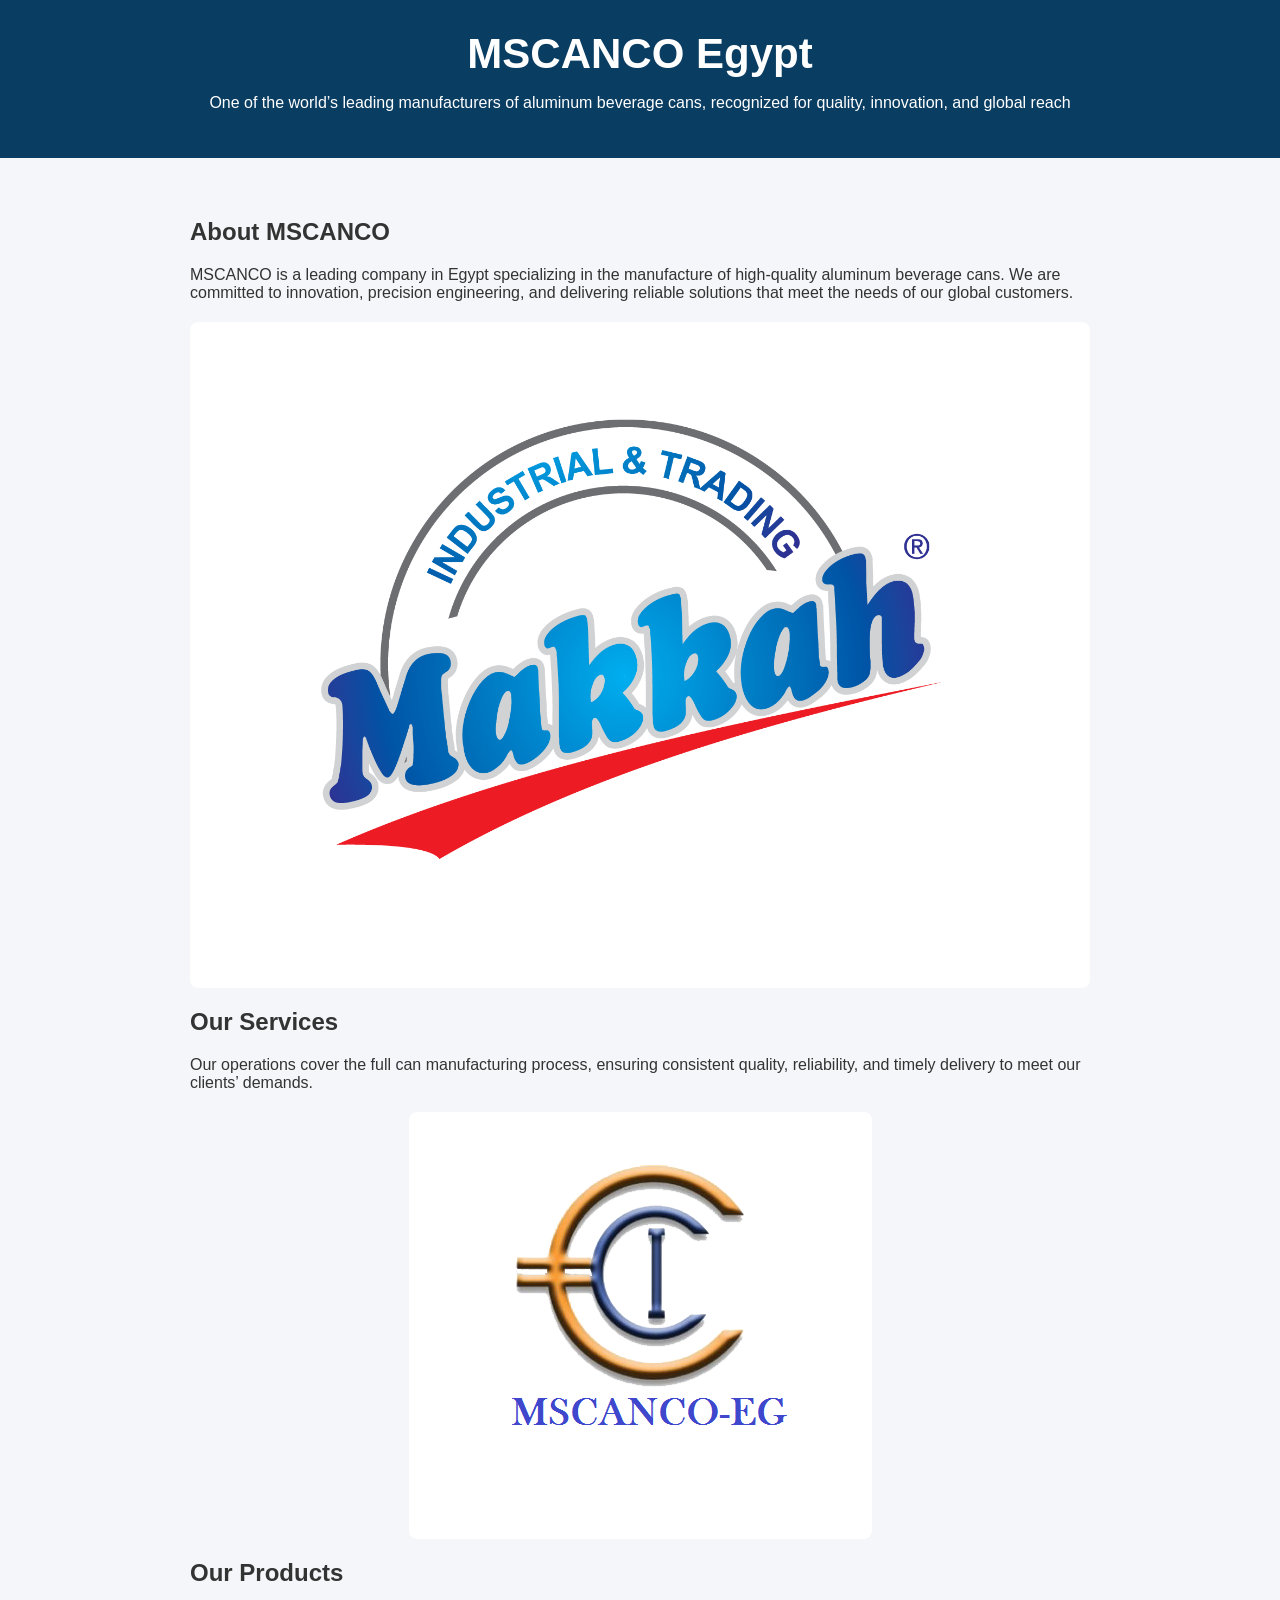
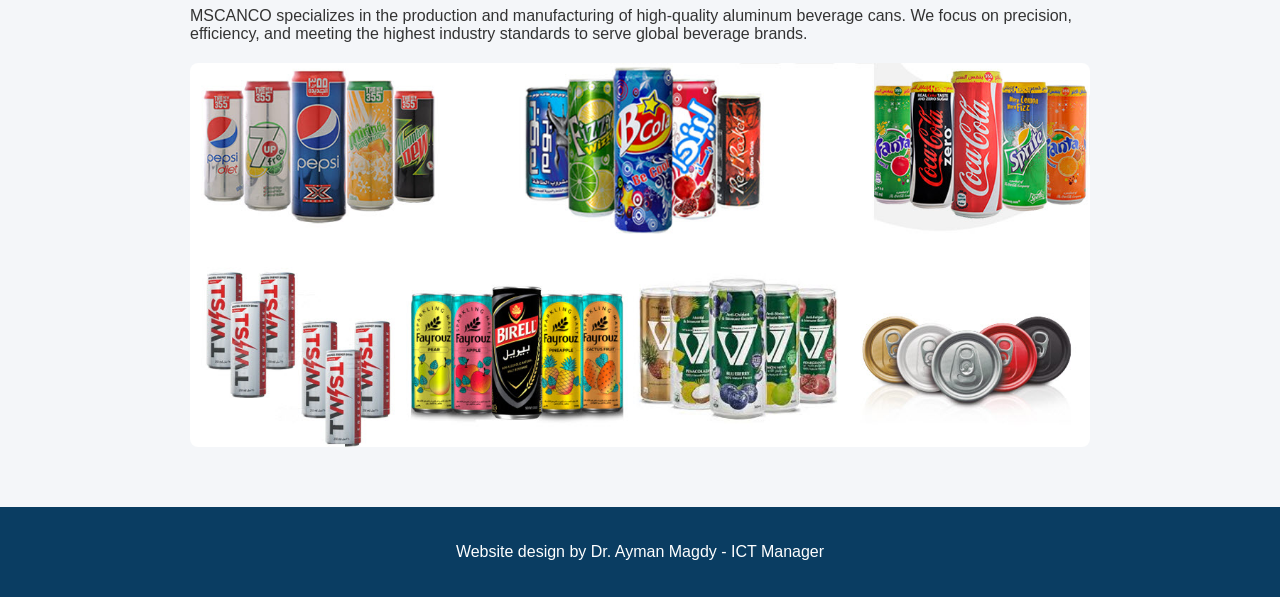
==== index.html @ de0f0436 "Update index.html" ====
<!DOCTYPE html>
<html>
<head>
<meta charset="UTF-8">
<title>MSCANCO Egypt</title>
<style>
body{
  font-family: Arial, sans-serif;
  margin:0;
  padding:0;
  background:#f4f6f9;
  color:#333;
}
header{
  background:#0a3d62;
  color:white;
  padding:30px 0;
  text-align:center;
}
h1{
  margin:0;
  font-size:42px;
}
section{
  padding:40px 20px;
  max-width:900px;
  margin:auto;
}
section img{
  max-width:100%;
  height:auto;
  display:block;
  margin:20px auto;
  border-radius:8px;
}
footer{
  text-align:center;
  padding:20px;
  background:#0a3d62;
  color:white;
}
</style>
</head>

<body>

<header>
<h1>MSCANCO Egypt</h1>
<p>One of the world’s leading manufacturers of aluminum beverage cans, recognized for quality, innovation, and global reach</p>
</header>

<section>
<h2>About MSCANCO</h2>
<p>MSCANCO is a leading company in Egypt specializing in the manufacture of high-quality aluminum beverage cans. We are committed to innovation, precision engineering, and delivering reliable solutions that meet the needs of our global customers.</p>

<!-- استبدل الصورة هنا -->
<img src="images/MAKKAHLogo.png" alt="About MSCANCO">

<h2>Our Services</h2>
<p>Our operations cover the full can manufacturing process, ensuring consistent quality, reliability, and timely delivery to meet our clients’ demands.</p>

<!-- استبدل الصورة هنا -->
<img src="images/MSCANCOLogo.bmp" alt="MSCANCO Services">

<h2>Our Products</h2>
<p>MSCANCO specializes in the production and manufacturing of high-quality aluminum beverage cans. We focus on precision, efficiency, and meeting the highest industry standards to serve global beverage brands.</p>

<!-- استبدل الصورة هنا -->
<img src="images/F3Product1.jpg" alt="MSCANCO Products">

</section>

<footer>
<p>Website design by Dr. Ayman Magdy - ICT Manager</p>
</footer>

</body>
</html>
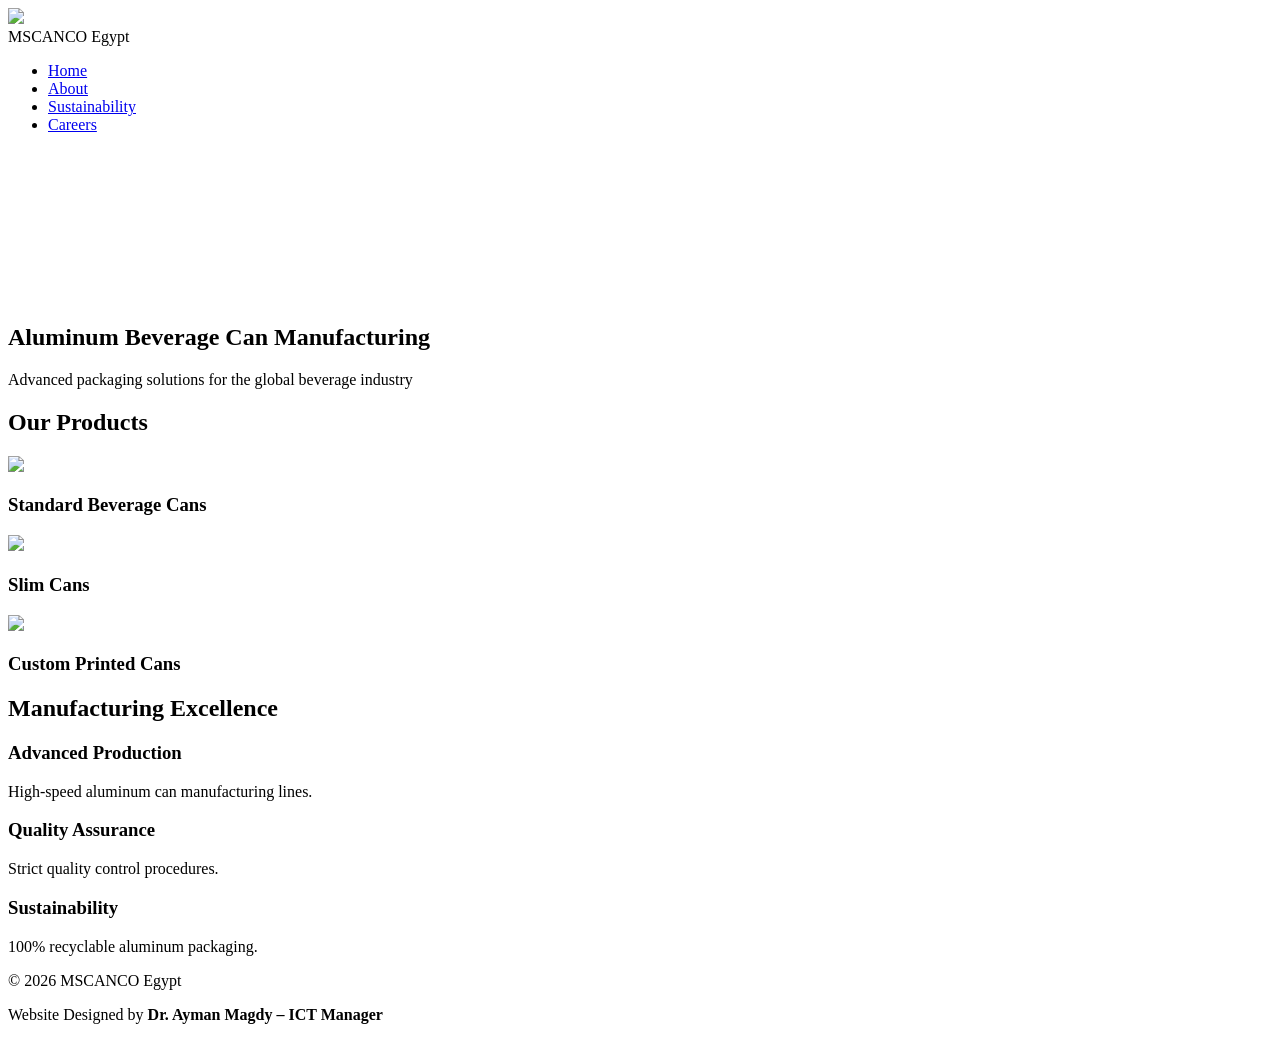
==== commit e03bc2d5: "Update index.html" ====
--- a/index.html
+++ b/index.html
@@ -1,78 +1,133 @@
 <!DOCTYPE html>
-<html>
+<html lang="en">
+
 <head>
+
 <meta charset="UTF-8">
-<title>MSCANCO Egypt</title>
-<style>
-body{
-  font-family: Arial, sans-serif;
-  margin:0;
-  padding:0;
-  background:#f4f6f9;
-  color:#333;
-}
-header{
-  background:#0a3d62;
-  color:white;
-  padding:30px 0;
-  text-align:center;
-}
-h1{
-  margin:0;
-  font-size:42px;
-}
-section{
-  padding:40px 20px;
-  max-width:900px;
-  margin:auto;
-}
-section img{
-  max-width:100%;
-  height:auto;
-  display:block;
-  margin:20px auto;
-  border-radius:8px;
-}
-footer{
-  text-align:center;
-  padding:20px;
-  background:#0a3d62;
-  color:white;
-}
-</style>
+<meta name="viewport" content="width=device-width, initial-scale=1.0">
+
+<title>MSCANCO Egypt | Aluminum Beverage Can Manufacturing</title>
+
+<link rel="stylesheet" href="style.css">
+
+<link href="https://fonts.googleapis.com/css2?family=Poppins:wght@300;400;600&display=swap" rel="stylesheet">
+
 </head>
 
 <body>
 
 <header>
-<h1>MSCANCO Egypt</h1>
-<p>One of the world’s leading manufacturers of aluminum beverage cans, recognized for quality, innovation, and global reach</p>
+
+<div class="navbar container">
+
+<div class="logo-area">
+<img src="images/logo.png" class="logo">
+<div class="company-name">MSCANCO Egypt</div>
+</div>
+
+<nav>
+
+<ul>
+
+<li><a href="index.html">Home</a></li>
+<li><a href="about.html">About</a></li>
+<li><a href="sustainability.html">Sustainability</a></li>
+<li><a href="careers.html">Careers</a></li>
+
+</ul>
+
+</nav>
+
+</div>
+
 </header>
 
-<section>
-<h2>About MSCANCO</h2>
-<p>MSCANCO is a leading company in Egypt specializing in the manufacture of high-quality aluminum beverage cans. We are committed to innovation, precision engineering, and delivering reliable solutions that meet the needs of our global customers.</p>
+<section class="hero">
 
-<!-- استبدل الصورة هنا -->
-<img src="images/MAKKAHLogo.png" alt="About MSCANCO">
+<video autoplay muted loop class="hero-video">
 
-<h2>Our Services</h2>
-<p>Our operations cover the full can manufacturing process, ensuring consistent quality, reliability, and timely delivery to meet our clients’ demands.</p>
+<source src="video/factory.mp4" type="video/mp4">
 
-<!-- استبدل الصورة هنا -->
-<img src="images/MSCANCOLogo.bmp" alt="MSCANCO Services">
+</video>
 
-<h2>Our Products</h2>
-<p>MSCANCO specializes in the production and manufacturing of high-quality aluminum beverage cans. We focus on precision, efficiency, and meeting the highest industry standards to serve global beverage brands.</p>
+<div class="hero-content">
 
-<!-- استبدل الصورة هنا -->
-<img src="images/F3Product1.jpg" alt="MSCANCO Products">
+<h1>Aluminum Beverage Can Manufacturing</h1>
+
+<p>Advanced packaging solutions for the global beverage industry</p>
+
+</div>
+
+</section>
+
+<section class="section">
+
+<div class="container">
+
+<h2 class="section-title">Our Products</h2>
+
+<div class="slider">
+
+<div class="slide">
+<img src="images/product1.jpg">
+<h3>Standard Beverage Cans</h3>
+</div>
+
+<div class="slide">
+<img src="images/product2.jpg">
+<h3>Slim Cans</h3>
+</div>
+
+<div class="slide">
+<img src="images/product3.jpg">
+<h3>Custom Printed Cans</h3>
+</div>
+
+</div>
+
+</div>
+
+</section>
+
+<section class="section light">
+
+<div class="container">
+
+<h2 class="section-title">Manufacturing Excellence</h2>
+
+<div class="grid">
+
+<div class="card">
+<h3>Advanced Production</h3>
+<p>High-speed aluminum can manufacturing lines.</p>
+</div>
+
+<div class="card">
+<h3>Quality Assurance</h3>
+<p>Strict quality control procedures.</p>
+</div>
+
+<div class="card">
+<h3>Sustainability</h3>
+<p>100% recyclable aluminum packaging.</p>
+</div>
+
+</div>
+
+</div>
 
 </section>
 
 <footer>
-<p>Website design by Dr. Ayman Magdy - ICT Manager</p>
+
+<p>© 2026 MSCANCO Egypt</p>
+
+<p>Website Designed by <strong>Dr. Ayman Magdy – ICT Manager</strong></p>
+
 </footer>
 
+<script src="script.js"></script>
+
 </body>
+
 </html>
--- a/style.css
+++ b/style.css
@@ -0,0 +1 @@
+
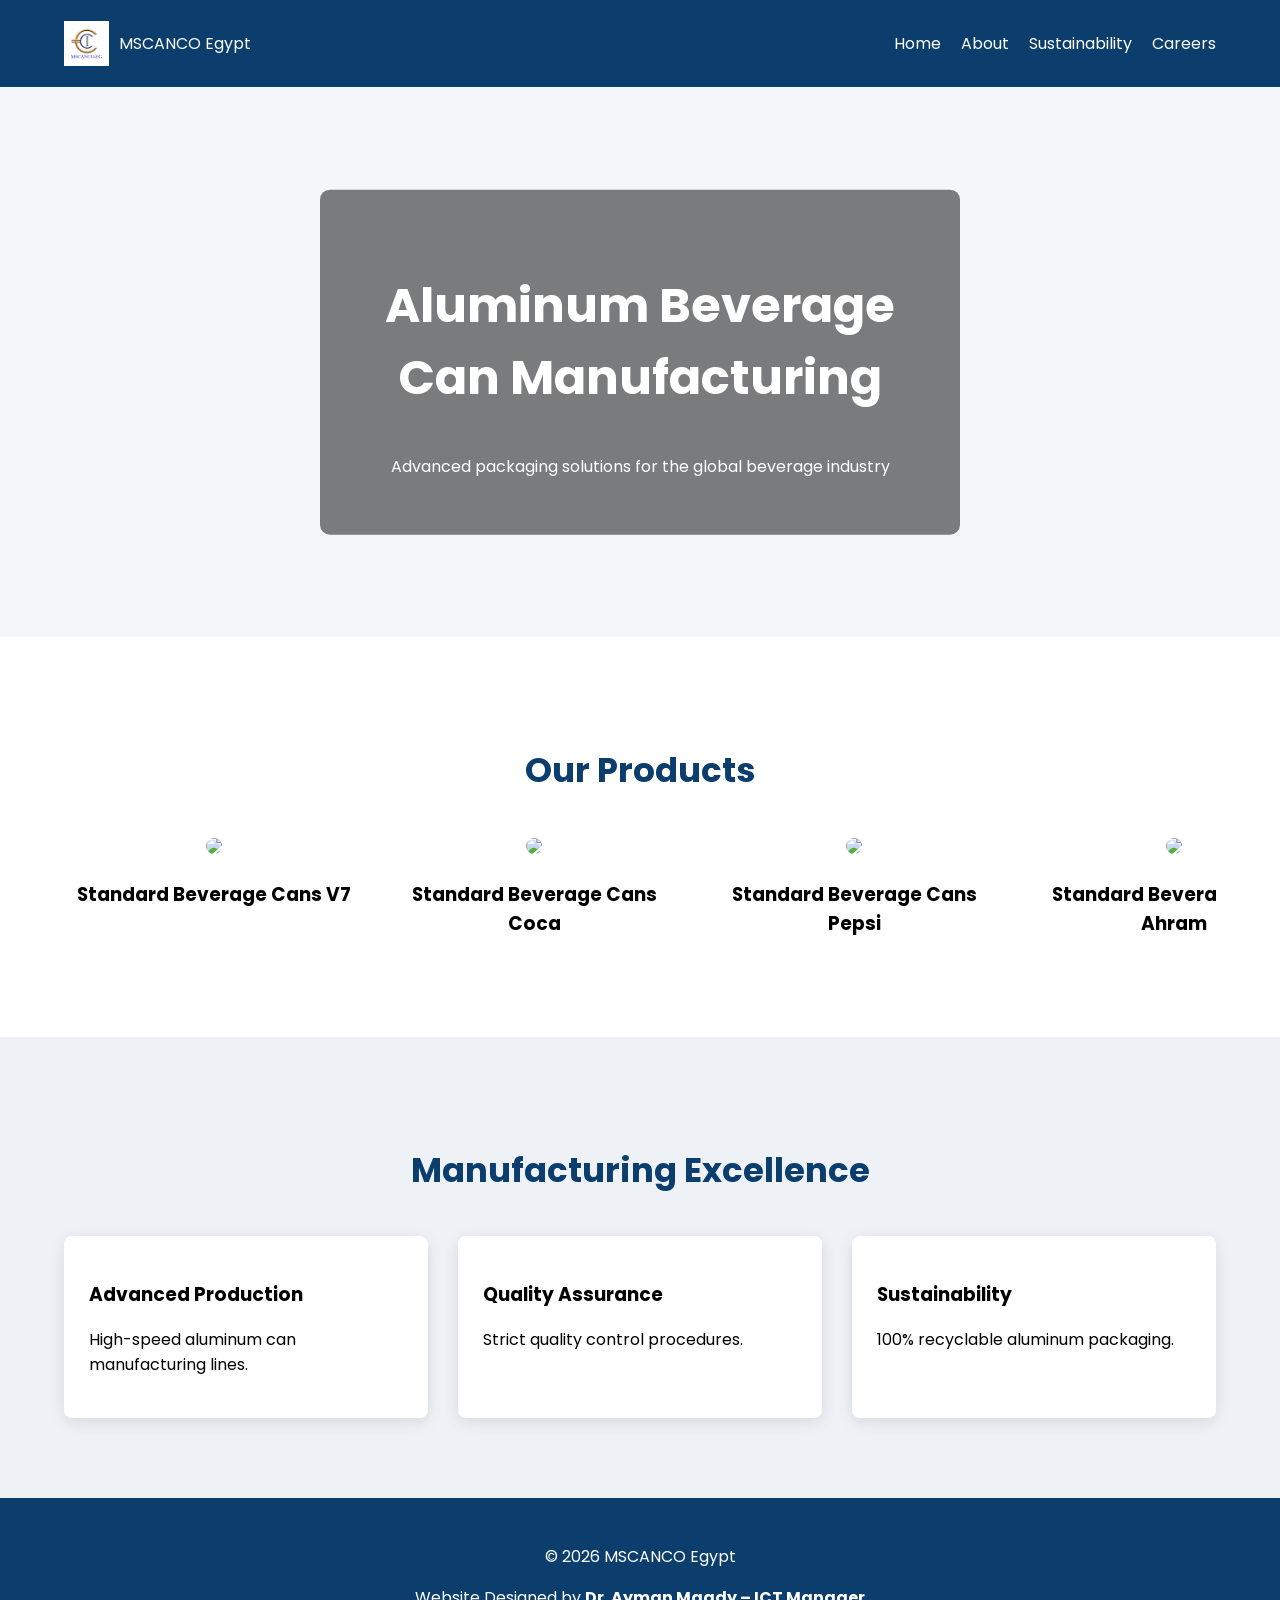
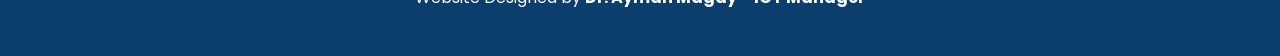
==== commit 478d3c7a: "Update index.html" ====
--- a/index.html
+++ b/index.html
@@ -70,19 +70,34 @@
 
 <div class="slide">
 <img src="images/product1.jpg">
-<h3>Standard Beverage Cans</h3>
+<h3>Standard Beverage Cans V7</h3>
 </div>
 
 <div class="slide">
 <img src="images/product2.jpg">
-<h3>Slim Cans</h3>
+<h3>Standard Beverage Cans Coca</h3>
 </div>
 
 <div class="slide">
 <img src="images/product3.jpg">
-<h3>Custom Printed Cans</h3>
+<h3>Standard Beverage Cans Pepsi</h3>
 </div>
 
+<div class="slide">
+<img src="images/product4.jpg">
+<h3>Standard Beverage Cans Ahram</h3>
+</div>
+
+<div class="slide">
+<img src="images/product5.jpg">
+<h3>Standard Beverage Cans MS</h3>
+</div>
+
+<div class="slide">
+<img src="images/product6.jpg">
+<h3>Can End</h3>
+</div>
+  
 </div>
 
 </div>
--- a/style.css
+++ b/style.css
@@ -1 +1,139 @@
+body{
+margin:0;
+font-family:Poppins;
+background:#f4f6f9;
+}
 
+.container{
+width:90%;
+margin:auto;
+}
+
+header{
+background:#0b3d6d;
+color:white;
+position:sticky;
+top:0;
+}
+
+.navbar{
+display:flex;
+justify-content:space-between;
+align-items:center;
+padding:15px 0;
+}
+
+.logo{
+height:45px;
+}
+
+.logo-area{
+display:flex;
+align-items:center;
+gap:10px;
+}
+
+nav ul{
+display:flex;
+gap:20px;
+list-style:none;
+}
+
+nav a{
+color:white;
+text-decoration:none;
+}
+
+/* HERO VIDEO */
+
+.hero{
+position:relative;
+height:550px;
+overflow:hidden;
+}
+
+.hero-video{
+position:absolute;
+width:100%;
+height:100%;
+object-fit:cover;
+}
+
+.hero-content{
+position:absolute;
+top:50%;
+left:50%;
+transform:translate(-50%,-50%);
+color:white;
+text-align:center;
+background:rgba(0,0,0,0.5);
+padding:40px;
+border-radius:10px;
+}
+
+.hero h1{
+font-size:48px;
+}
+
+/* SECTION */
+
+.section{
+padding:80px 0;
+background:white;
+}
+
+.section.light{
+background:#eef2f6;
+}
+
+.section-title{
+text-align:center;
+font-size:34px;
+color:#0b3d6d;
+margin-bottom:40px;
+}
+
+/* GRID */
+
+.grid{
+display:grid;
+grid-template-columns:repeat(auto-fit,minmax(250px,1fr));
+gap:30px;
+}
+
+.card{
+background:white;
+padding:25px;
+border-radius:8px;
+box-shadow:0 4px 15px rgba(0,0,0,0.1);
+transition:0.3s;
+}
+
+.card:hover{
+transform:translateY(-8px);
+}
+
+/* PRODUCT SLIDER */
+
+.slider{
+display:flex;
+gap:20px;
+overflow-x:auto;
+}
+
+.slide{
+min-width:300px;
+text-align:center;
+}
+
+.slide img{
+width:100%;
+border-radius:8px;
+}
+
+footer{
+background:#0b3d6d;
+color:white;
+text-align:center;
+padding:30px;
+}
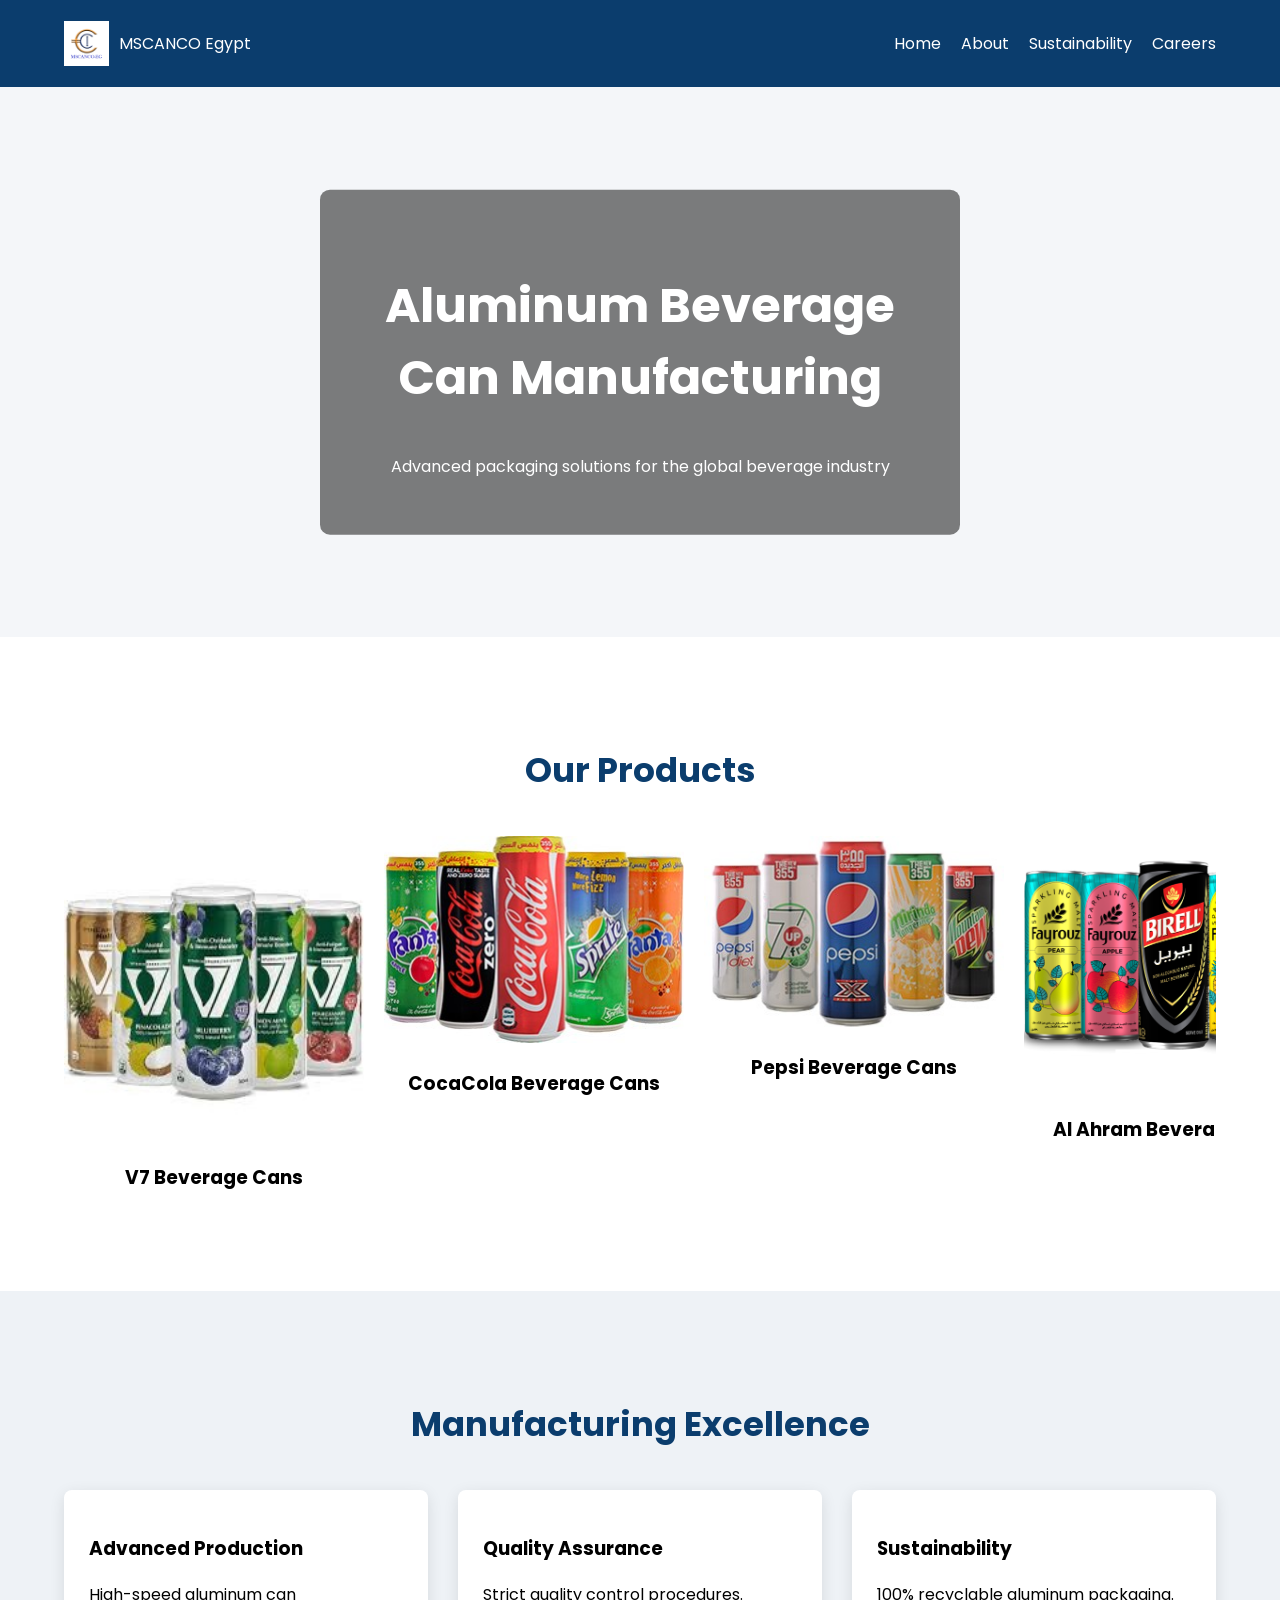
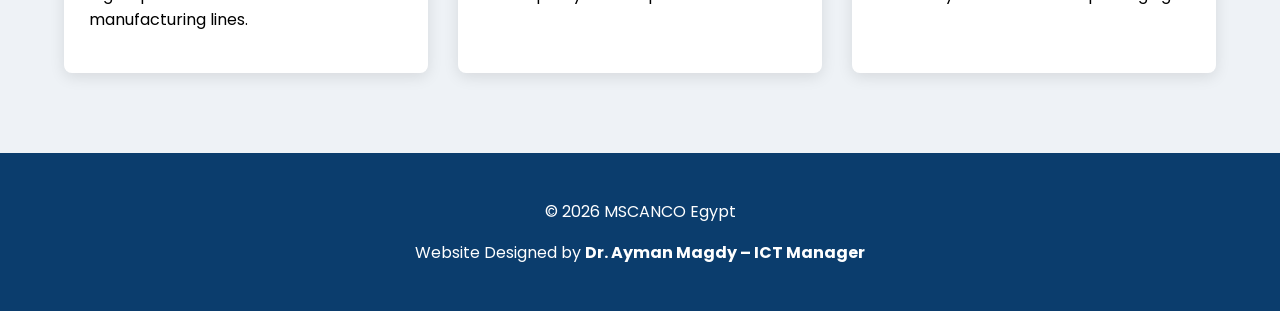
==== commit c890ba53: "Update index.html" ====
--- a/index.html
+++ b/index.html
@@ -70,32 +70,32 @@
 
 <div class="slide">
 <img src="images/product1.jpg">
-<h3>Standard Beverage Cans V7</h3>
+<h3>V7 Beverage Cans</h3>
 </div>
 
 <div class="slide">
 <img src="images/product2.jpg">
-<h3>Standard Beverage Cans Coca</h3>
+<h3>CocaCola Beverage Cans</h3>
 </div>
 
 <div class="slide">
 <img src="images/product3.jpg">
-<h3>Standard Beverage Cans Pepsi</h3>
+<h3>Pepsi Beverage Cans</h3>
 </div>
 
 <div class="slide">
 <img src="images/product4.jpg">
-<h3>Standard Beverage Cans Ahram</h3>
+<h3>Al Ahram Beverage Cans</h3>
 </div>
 
 <div class="slide">
 <img src="images/product5.jpg">
-<h3>Standard Beverage Cans MS</h3>
+<h3>MS Beverage Cans</h3>
 </div>
 
 <div class="slide">
 <img src="images/product6.jpg">
-<h3>Can End</h3>
+<h3>Can Ends</h3>
 </div>
   
 </div>
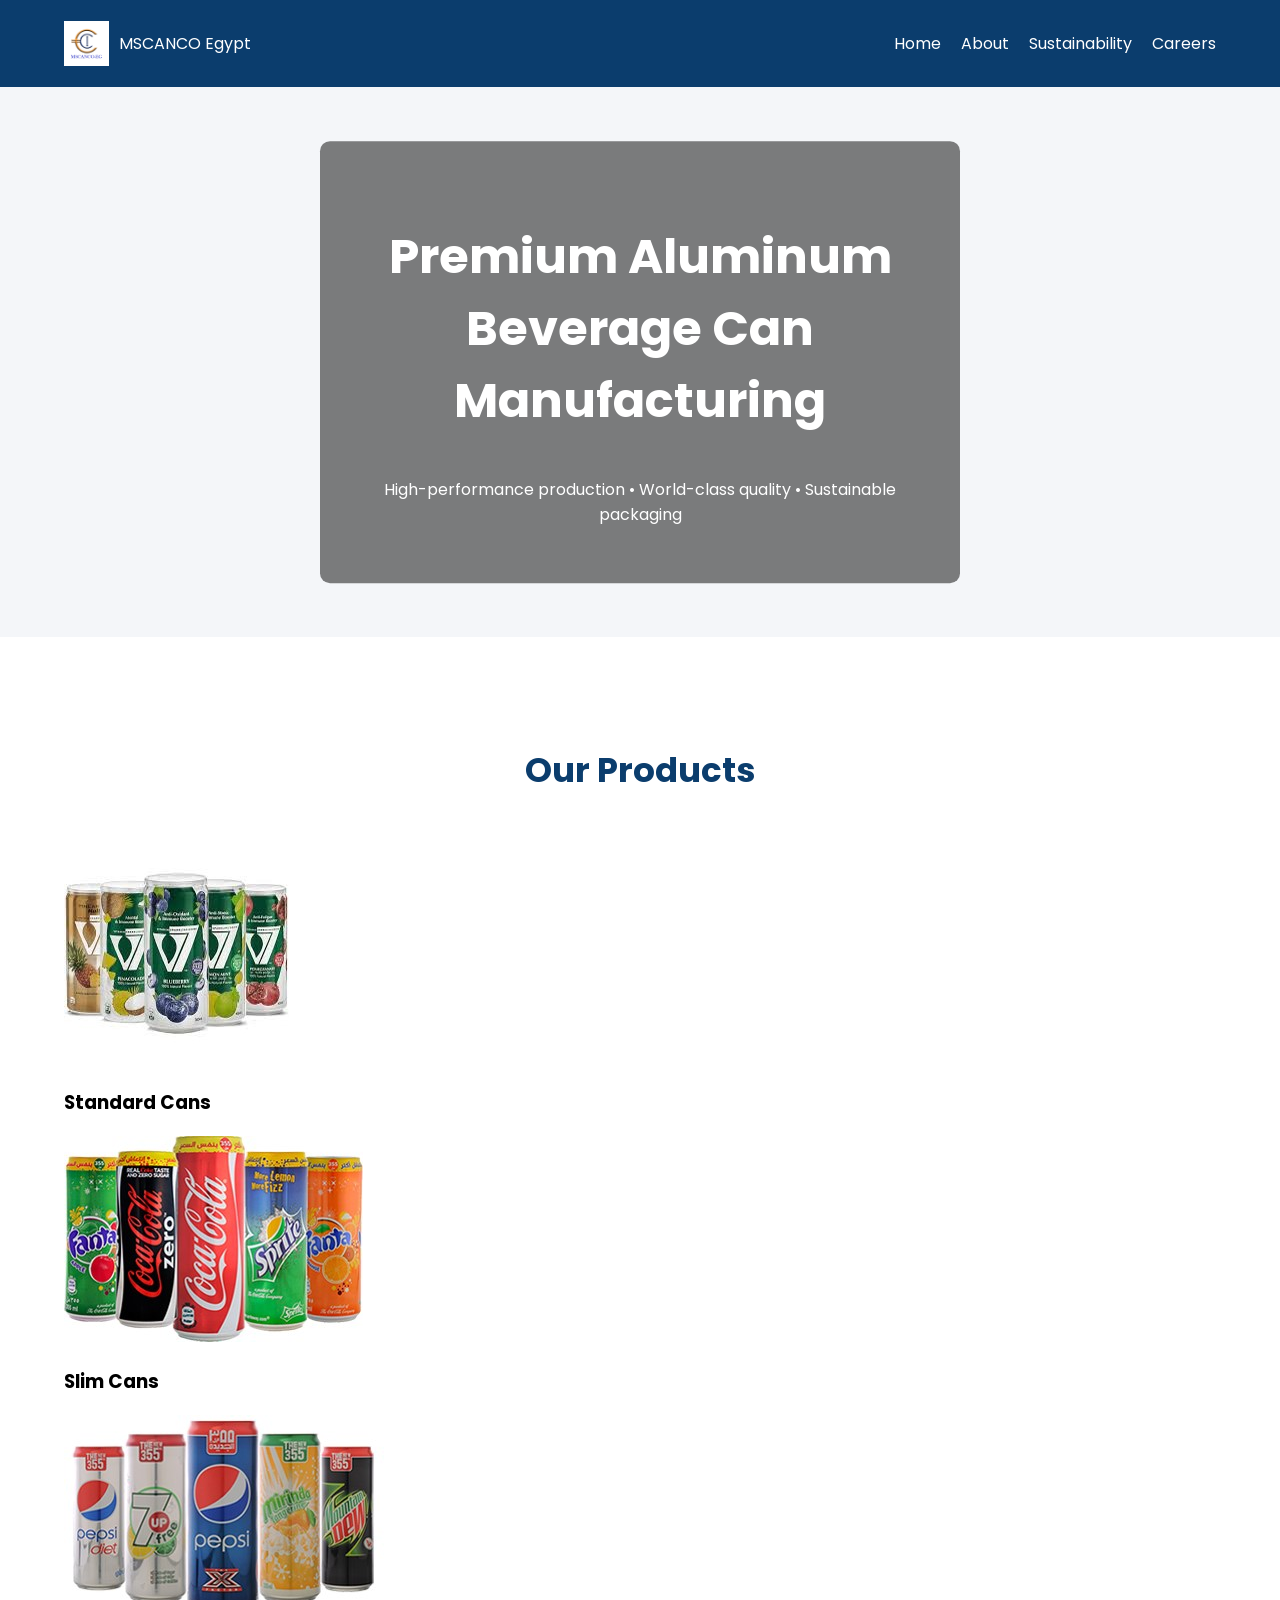
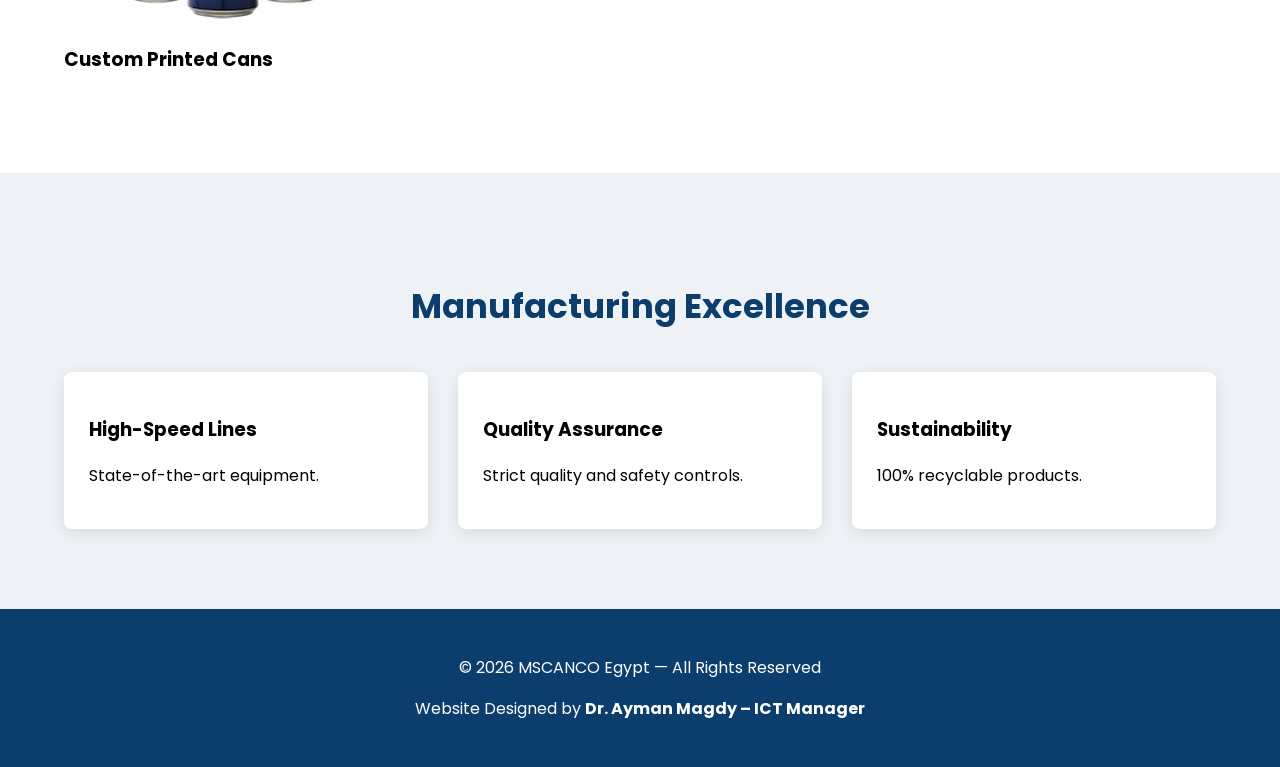
==== commit b475ec03: "Update index.html" ====
--- a/index.html
+++ b/index.html
@@ -1,148 +1,99 @@
 <!DOCTYPE html>
 <html lang="en">
-
 <head>
 
-<meta charset="UTF-8">
-<meta name="viewport" content="width=device-width, initial-scale=1.0">
+<meta charset="UTF-8" />
+<meta name="viewport" content="width=device-width, initial-scale=1.0" />
 
-<title>MSCANCO Egypt | Aluminum Beverage Can Manufacturing</title>
+<title>MSCANCO Egypt | Aluminum Beverage Cans</title>
 
-<link rel="stylesheet" href="style.css">
-
-<link href="https://fonts.googleapis.com/css2?family=Poppins:wght@300;400;600&display=swap" rel="stylesheet">
+<link rel="stylesheet" href="style.css" />
+<link href="https://fonts.googleapis.com/css2?family=Poppins:wght@300;400;600&display=swap" rel="stylesheet" />
 
 </head>
 
 <body>
 
+<!-- HEADER -->
 <header>
+<div class="navbar container">
+    <div class="logo-area">
+        <img src="images/logo.png" class="logo" />
+        <div class="company-name">MSCANCO Egypt</div>
+    </div>
 
-<div class="navbar container">
+    <nav>
+        <ul>
+            <li><a href="index.html" class="active">Home</a></li>
+            <li><a href="about.html">About</a></li>
+            <li><a href="sustainability.html">Sustainability</a></li>
+            <li><a href="careers.html">Careers</a></li>
+        </ul>
+    </nav>
+</div>
+</header>
 
-<div class="logo-area">
-<img src="images/logo.png" class="logo">
-<div class="company-name">MSCANCO Egypt</div>
-</div>
+<!-- HERO VIDEO -->
+<section class="hero">
+    <video autoplay muted loop class="hero-video">
+        <source src="video/factory.mp4" type="video/mp4" />
+    </video>
 
-<nav>
+    <div class="hero-content">
+        <h1>Premium Aluminum Beverage Can Manufacturing</h1>
+        <p>High-performance production • World-class quality • Sustainable packaging</p>
+    </div>
+</section>
 
-<ul>
+<!-- PRODUCTS -->
+<section class="section">
+<div class="container">
+    <h2 class="section-title">Our Products</h2>
 
-<li><a href="index.html">Home</a></li>
-<li><a href="about.html">About</a></li>
-<li><a href="sustainability.html">Sustainability</a></li>
-<li><a href="careers.html">Careers</a></li>
+    <div class="carousel-container">
+        <div class="carousel-track">
 
-</ul>
+            <div class="product-card">
+                <img src="images/product1.jpg" />
+                <h3>Standard Cans</h3>
+            </div>
 
-</nav>
+            <div class="product-card">
+                <img src="images/product2.jpg" />
+                <h3>Slim Cans</h3>
+            </div>
+
+            <div class="product-card">
+                <img src="images/product3.jpg" />
+                <h3>Custom Printed Cans</h3>
+            </div>
+
+        </div>
+    </div>
 
 </div>
-
-</header>
-
-<section class="hero">
-
-<video autoplay muted loop class="hero-video">
-
-<source src="video/factory.mp4" type="video/mp4">
-
-</video>
-
-<div class="hero-content">
-
-<h1>Aluminum Beverage Can Manufacturing</h1>
-
-<p>Advanced packaging solutions for the global beverage industry</p>
-
-</div>
-
 </section>
 
-<section class="section">
+<!-- MANUFACTURING -->
+<section class="section light">
+<div class="container">
+    <h2 class="section-title">Manufacturing Excellence</h2>
 
-<div class="container">
-
-<h2 class="section-title">Our Products</h2>
-
-<div class="slider">
-
-<div class="slide">
-<img src="images/product1.jpg">
-<h3>V7 Beverage Cans</h3>
+    <div class="grid">
+        <div class="card"><h3>High-Speed Lines</h3><p>State-of-the-art equipment.</p></div>
+        <div class="card"><h3>Quality Assurance</h3><p>Strict quality and safety controls.</p></div>
+        <div class="card"><h3>Sustainability</h3><p>100% recyclable products.</p></div>
+    </div>
 </div>
-
-<div class="slide">
-<img src="images/product2.jpg">
-<h3>CocaCola Beverage Cans</h3>
-</div>
-
-<div class="slide">
-<img src="images/product3.jpg">
-<h3>Pepsi Beverage Cans</h3>
-</div>
-
-<div class="slide">
-<img src="images/product4.jpg">
-<h3>Al Ahram Beverage Cans</h3>
-</div>
-
-<div class="slide">
-<img src="images/product5.jpg">
-<h3>MS Beverage Cans</h3>
-</div>
-
-<div class="slide">
-<img src="images/product6.jpg">
-<h3>Can Ends</h3>
-</div>
-  
-</div>
-
-</div>
-
 </section>
 
-<section class="section light">
-
-<div class="container">
-
-<h2 class="section-title">Manufacturing Excellence</h2>
-
-<div class="grid">
-
-<div class="card">
-<h3>Advanced Production</h3>
-<p>High-speed aluminum can manufacturing lines.</p>
-</div>
-
-<div class="card">
-<h3>Quality Assurance</h3>
-<p>Strict quality control procedures.</p>
-</div>
-
-<div class="card">
-<h3>Sustainability</h3>
-<p>100% recyclable aluminum packaging.</p>
-</div>
-
-</div>
-
-</div>
-
-</section>
-
+<!-- FOOTER -->
 <footer>
-
-<p>© 2026 MSCANCO Egypt</p>
-
-<p>Website Designed by <strong>Dr. Ayman Magdy – ICT Manager</strong></p>
-
+    <p>© 2026 MSCANCO Egypt — All Rights Reserved</p>
+    <p>Website Designed by <strong>Dr. Ayman Magdy – ICT Manager</strong></p>
 </footer>
 
 <script src="script.js"></script>
 
 </body>
-
 </html>
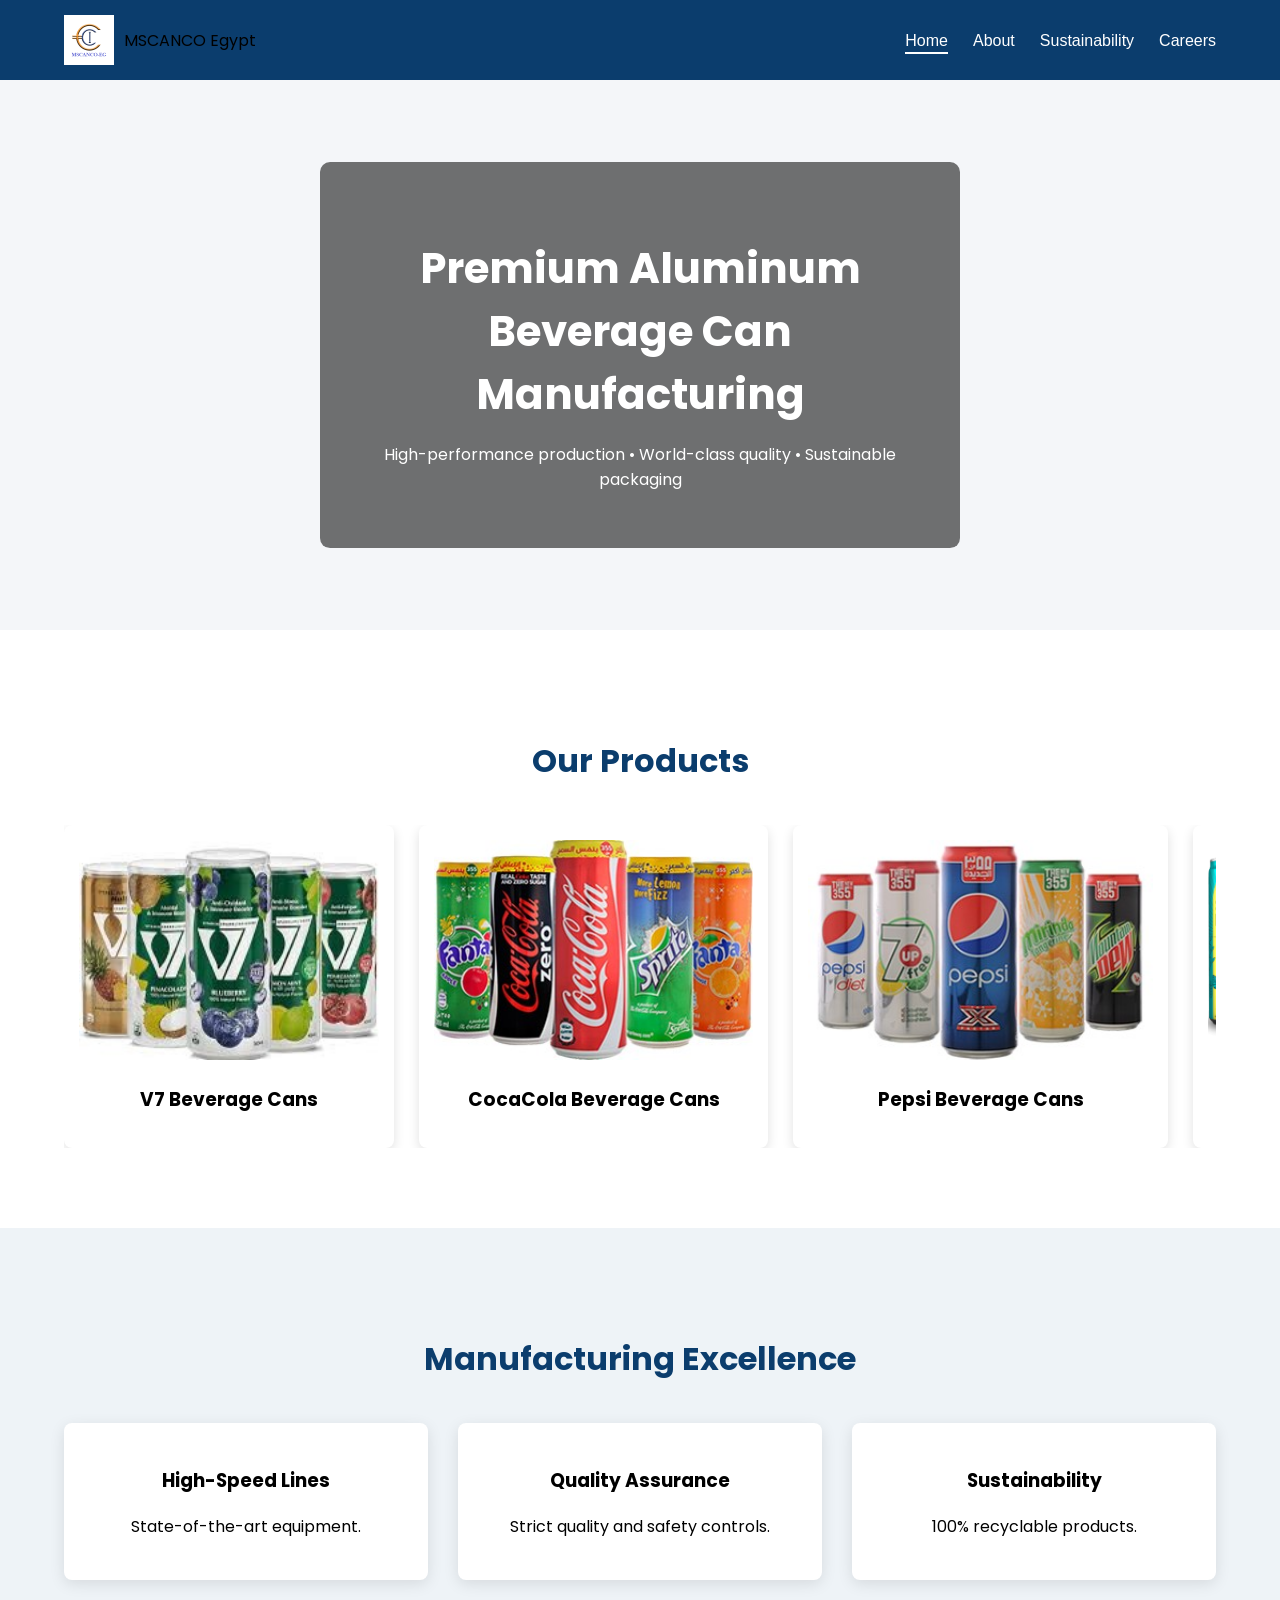
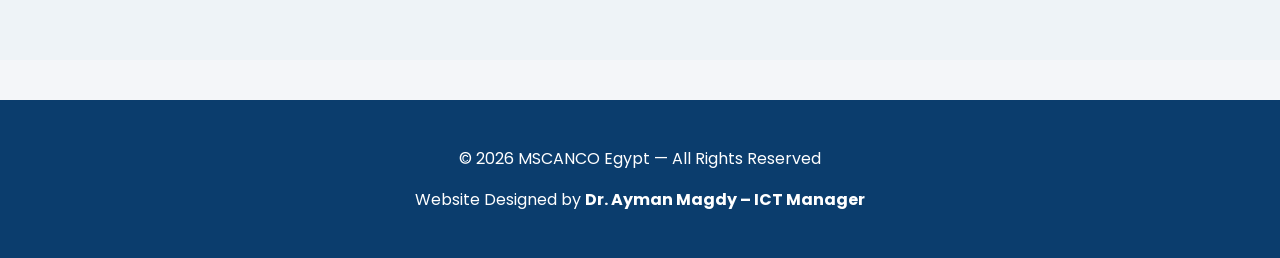
==== commit 75135268: "Update index.html" ====
--- a/index.html
+++ b/index.html
@@ -55,17 +55,32 @@
 
             <div class="product-card">
                 <img src="images/product1.jpg" />
-                <h3>Standard Cans</h3>
+                <h3>V7 Beverage Cans</h3>
             </div>
 
             <div class="product-card">
                 <img src="images/product2.jpg" />
-                <h3>Slim Cans</h3>
+                <h3>CocaCola Beverage Cans</h3>
             </div>
 
             <div class="product-card">
                 <img src="images/product3.jpg" />
-                <h3>Custom Printed Cans</h3>
+                <h3>Pepsi Beverage Cans</h3>
+            </div>
+
+            <div class="product-card">
+                <img src="images/product4.jpg" />
+                <h3>Al Ahram Beverage Cans</h3>
+            </div>
+
+            <div class="product-card">
+                <img src="images/product5.jpg" />
+                <h3>MS Beverage Cans</h3>
+            </div>
+
+            <div class="product-card">
+                <img src="images/product6.jpg" />
+                <h3>Can Ends</h3>
             </div>
 
         </div>
--- a/style.css
+++ b/style.css
@@ -1,139 +1,147 @@
-body{
-margin:0;
-font-family:Poppins;
-background:#f4f6f9;
+body {
+    margin: 0;
+    font-family: Poppins, Arial, sans-serif;
+    background: #f4f6f9;
 }
 
-.container{
-width:90%;
-margin:auto;
+/* GENERAL */
+.container { width: 90%; margin: auto; }
+a { text-decoration: none; }
+ul { margin: 0; padding: 0; }
+
+/* HEADER */
+header {
+    background: #0b3d6d;
+    position: sticky;
+    top: 0;
+    z-index: 1000;
 }
-
-header{
-background:#0b3d6d;
-color:white;
-position:sticky;
-top:0;
+.navbar {
+    display: flex;
+    justify-content: space-between;
+    align-items: center;
+    padding: 15px 0;
 }
-
-.navbar{
-display:flex;
-justify-content:space-between;
-align-items:center;
-padding:15px 0;
+.logo {
+    height: 50px;
 }
-
-.logo{
-height:45px;
+.logo-area {
+    display: flex;
+    align-items: center;
+    gap: 10px;
 }
-
-.logo-area{
-display:flex;
-align-items:center;
-gap:10px;
+nav ul {
+    list-style: none;
+    display: flex;
+    gap: 25px;
 }
-
-nav ul{
-display:flex;
-gap:20px;
-list-style:none;
+nav a {
+    color: white;
+    font-weight: 500;
+    font-size: 16px;
 }
-
-nav a{
-color:white;
-text-decoration:none;
+nav a.active {
+    border-bottom: 2px solid #fff;
+    padding-bottom: 3px;
 }
 
 /* HERO VIDEO */
-
-.hero{
-position:relative;
-height:550px;
-overflow:hidden;
+.hero {
+    position: relative;
+    height: 550px;
+    overflow: hidden;
+}
+.hero-video {
+    width: 100%;
+    height: 100%;
+    object-fit: cover;
+}
+.hero-content {
+    position: absolute;
+    top: 50%;
+    left: 50%;
+    transform: translate(-50%, -50%);
+    color: white;
+    text-align: center;
+    background: rgba(0, 0, 0, 0.55);
+    padding: 40px;
+    border-radius: 10px;
+}
+.hero-content h1 {
+    font-size: 42px;
+    margin-bottom: 10px;
 }
 
-.hero-video{
-position:absolute;
-width:100%;
-height:100%;
-object-fit:cover;
+/* SECTIONS */
+.section {
+    padding: 80px 0;
+    background: white;
 }
-
-.hero-content{
-position:absolute;
-top:50%;
-left:50%;
-transform:translate(-50%,-50%);
-color:white;
-text-align:center;
-background:rgba(0,0,0,0.5);
-padding:40px;
-border-radius:10px;
+.section.light {
+    background: #eef3f7;
 }
-
-.hero h1{
-font-size:48px;
-}
-
-/* SECTION */
-
-.section{
-padding:80px 0;
-background:white;
-}
-
-.section.light{
-background:#eef2f6;
-}
-
-.section-title{
-text-align:center;
-font-size:34px;
-color:#0b3d6d;
-margin-bottom:40px;
+.section-title {
+    text-align: center;
+    font-size: 32px;
+    color: #0b3d6d;
+    margin-bottom: 40px;
 }
 
 /* GRID */
-
-.grid{
-display:grid;
-grid-template-columns:repeat(auto-fit,minmax(250px,1fr));
-gap:30px;
+.grid {
+    display: grid;
+    grid-template-columns: repeat(auto-fit, minmax(250px, 1fr));
+    gap: 30px;
+}
+.card {
+    background: white;
+    padding: 25px;
+    border-radius: 8px;
+    box-shadow: 0 4px 15px rgba(0, 0, 0, 0.1);
+    text-align: center;
+    opacity: 0;
+    transform: translateY(40px);
+    transition: 0.5s ease-out;
 }
 
-.card{
-background:white;
-padding:25px;
-border-radius:8px;
-box-shadow:0 4px 15px rgba(0,0,0,0.1);
-transition:0.3s;
+/* PRODUCT CAROUSEL */
+.carousel-container {
+    overflow: hidden;
+    width: 100%;
+}
+.carousel-track {
+    display: flex;
+    gap: 25px;
+    animation: slide 12s linear infinite;
+}
+.product-card {
+    min-width: 300px;
+    background: white;
+    padding: 15px;
+    border-radius: 8px;
+    text-align: center;
+    box-shadow: 0 4px 12px rgba(0, 0, 0, 0.12);
+    flex-shrink: 0;
+}
+.product-card img {
+    width: 100%;
+    height: 220px;
+    object-fit: cover;
+    border-radius: 6px;
 }
 
-.card:hover{
-transform:translateY(-8px);
+@keyframes slide {
+    0% { transform: translateX(0); }
+    33% { transform: translateX(-320px); }
+    66% { transform: translateX(-640px); }
+    100% { transform: translateX(0); }
 }
 
-/* PRODUCT SLIDER */
-
-.slider{
-display:flex;
-gap:20px;
-overflow-x:auto;
+/* FOOTER */
+footer {
+    background: #0b3d6d;
+    color: white;
+    text-align: center;
+    padding: 30px 10px;
+    margin-top: 40px;
 }
-
-.slide{
-min-width:300px;
-text-align:center;
-}
-
-.slide img{
-width:100%;
-border-radius:8px;
-}
-
-footer{
-background:#0b3d6d;
-color:white;
-text-align:center;
-padding:30px;
-}
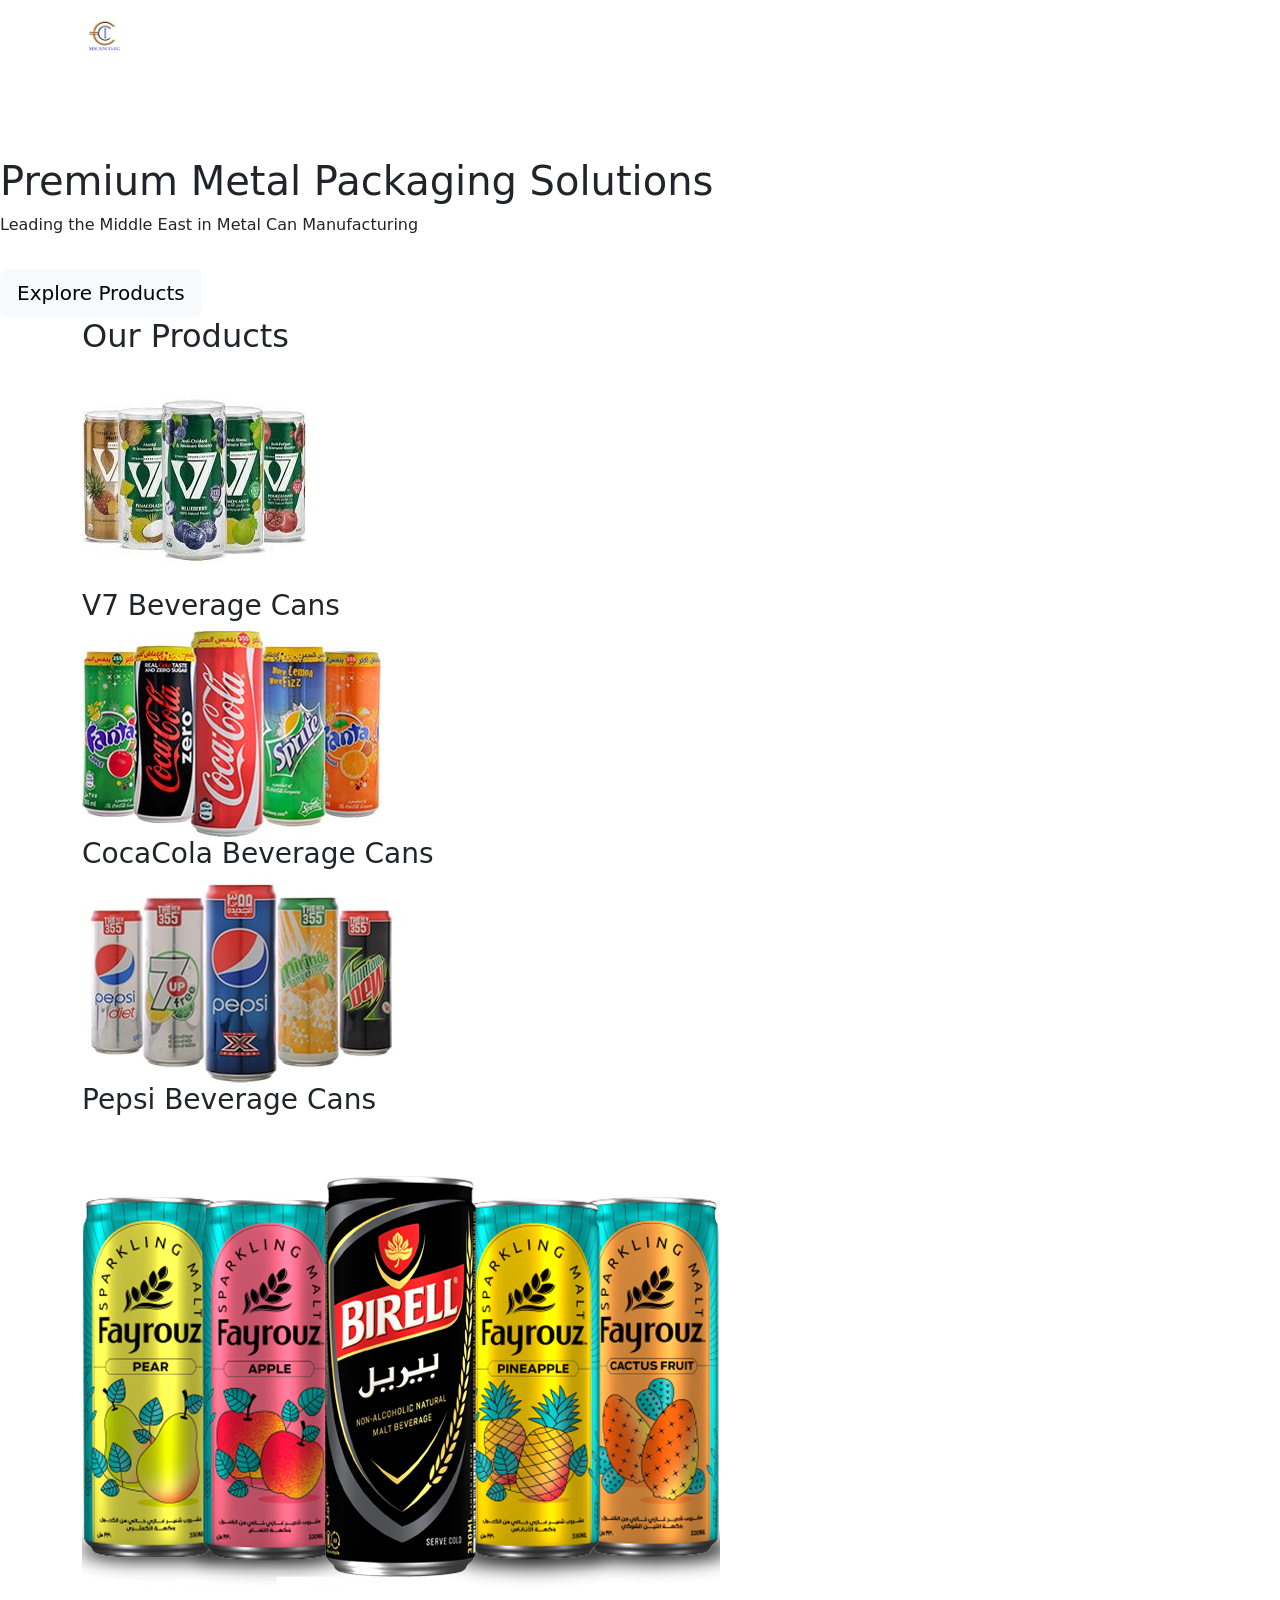
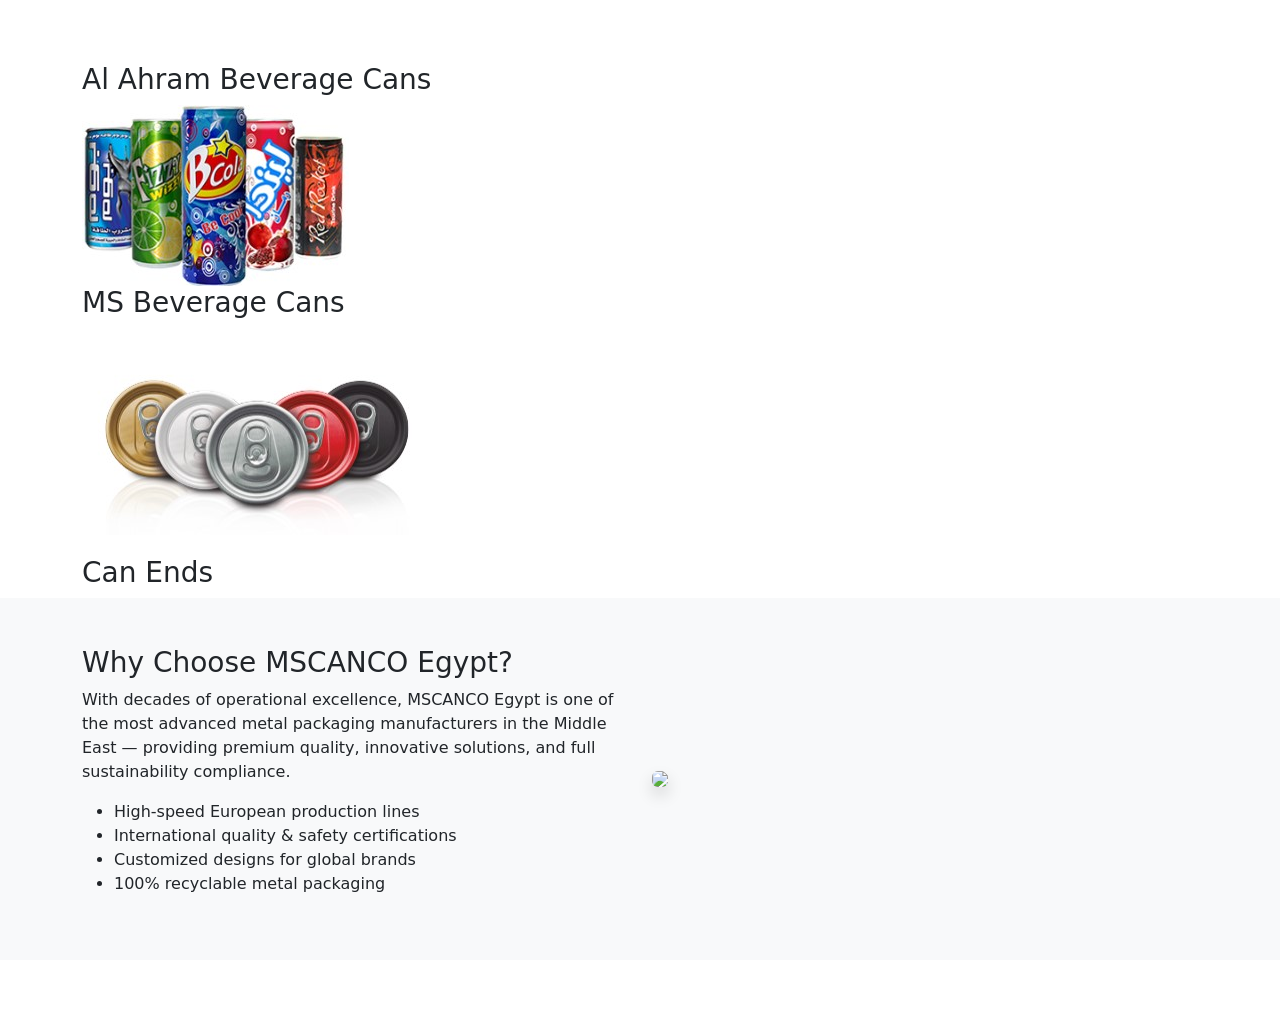
==== commit 735ce966: "Update index.html" ====
--- a/index.html
+++ b/index.html
@@ -1,56 +1,73 @@
 <!DOCTYPE html>
 <html lang="en">
 <head>
+    <meta charset="UTF-8" />
+    <meta name="viewport" content="width=device-width, initial-scale=1.0" />
+    <title>MSCANCO Egypt | Metal Packaging Solutions</title>
 
-<meta charset="UTF-8" />
-<meta name="viewport" content="width=device-width, initial-scale=1.0" />
+    <!-- Bootstrap -->
+    <link href="https://cdn.jsdelivr.net/npm/bootstrap@5.3.2/dist/css/bootstrap.min.css" rel="stylesheet">
 
-<title>MSCANCO Egypt | Aluminum Beverage Cans</title>
+    <!-- Icons -->
+    <link rel="stylesheet" href="https://cdnjs.cloudflare.com/ajax/libs/font-awesome/6.5.0/css/all.min.css">
 
-<link rel="stylesheet" href="style.css" />
-<link href="https://fonts.googleapis.com/css2?family=Poppins:wght@300;400;600&display=swap" rel="stylesheet" />
+    <!-- Animate on Scroll -->
+    <link href="https://unpkg.com/aos@2.3.1/dist/aos.css" rel="stylesheet">
 
+    <!-- Custom CSS -->
+    <link rel="stylesheet" href="css/style.css">
 </head>
 
 <body>
 
-<!-- HEADER -->
-<header>
-<div class="navbar container">
-    <div class="logo-area">
-        <img src="images/logo.png" class="logo" />
-        <div class="company-name">MSCANCO Egypt</div>
+<!-- Header -->
+<nav class="navbar navbar-expand-lg navbar-dark fixed-top custom-header">
+    <div class="container">
+        <a class="navbar-brand d-flex align-items-center" href="index.html">
+            <img src="images/logo.png" height="45" class="me-2">
+            <span class="company-name">MSCANCO Egypt</span>
+        </a>
+
+        <button class="navbar-toggler" type="button" data-bs-toggle="collapse" data-bs-target="#navMenu">
+            <span class="navbar-toggler-icon"></span>
+        </button>
+
+        <div class="collapse navbar-collapse text-center" id="navMenu">
+            <ul class="navbar-nav ms-auto">
+                <li class="nav-item"><a class="nav-link active" href="index.html">Home</a></li>
+                <li class="nav-item"><a class="nav-link" href="about.html">About</a></li>
+                <li class="nav-item"><a class="nav-link" href="products.html">Products</a></li>
+                <li class="nav-item"><a class="nav-link" href="sustainability.html">Sustainability</a></li>
+                <li class="nav-item"><a class="nav-link" href="careers.html">Careers</a></li>
+            </ul>
+        </div>
     </div>
+</nav>
 
-    <nav>
-        <ul>
-            <li><a href="index.html" class="active">Home</a></li>
-            <li><a href="about.html">About</a></li>
-            <li><a href="sustainability.html">Sustainability</a></li>
-            <li><a href="careers.html">Careers</a></li>
-        </ul>
-    </nav>
-</div>
+
+<!-- HERO SECTION WITH VIDEO -->
+<header class="hero-section">
+    <video autoplay muted loop class="bg-video">
+        <source src="videos/factory.mp4" type="video/mp4">
+    </video>
+
+    <div class="hero-overlay"></div>
+
+    <div class="hero-content" data-aos="fade-up">
+        <h1>Premium Metal Packaging Solutions</h1>
+        <p>Leading the Middle East in Metal Can Manufacturing</p>
+        <a href="products.html" class="btn btn-light btn-lg mt-3">Explore Products</a>
+    </div>
 </header>
 
-<!-- HERO VIDEO -->
-<section class="hero">
-    <video autoplay muted loop class="hero-video">
-        <source src="video/factory.mp4" type="video/mp4" />
-    </video>
 
-    <div class="hero-content">
-        <h1>Premium Aluminum Beverage Can Manufacturing</h1>
-        <p>High-performance production • World-class quality • Sustainable packaging</p>
-    </div>
-</section>
 
-<!-- PRODUCTS -->
+<!-- PRODUCTS (6 ITEMS — YOUR CUSTOM VERSION) -->
 <section class="section">
 <div class="container">
-    <h2 class="section-title">Our Products</h2>
+    <h2 class="section-title" data-aos="fade-up">Our Products</h2>
 
-    <div class="carousel-container">
+    <div class="carousel-container" data-aos="fade-up">
         <div class="carousel-track">
 
             <div class="product-card">
@@ -89,26 +106,47 @@
 </div>
 </section>
 
-<!-- MANUFACTURING -->
-<section class="section light">
-<div class="container">
-    <h2 class="section-title">Manufacturing Excellence</h2>
 
-    <div class="grid">
-        <div class="card"><h3>High-Speed Lines</h3><p>State-of-the-art equipment.</p></div>
-        <div class="card"><h3>Quality Assurance</h3><p>Strict quality and safety controls.</p></div>
-        <div class="card"><h3>Sustainability</h3><p>100% recyclable products.</p></div>
+
+<!-- WHY MSCANCO -->
+<section class="why-us py-5 bg-light">
+    <div class="container">
+        <div class="row align-items-center">
+
+            <div class="col-md-6" data-aos="fade-right">
+                <h3>Why Choose MSCANCO Egypt?</h3>
+                <p>
+                    With decades of operational excellence, MSCANCO Egypt is one of the most advanced metal packaging manufacturers in the Middle East — providing premium quality, innovative solutions, and full sustainability compliance.
+                </p>
+                <ul>
+                    <li>High-speed European production lines</li>
+                    <li>International quality & safety certifications</li>
+                    <li>Customized designs for global brands</li>
+                    <li>100% recyclable metal packaging</li>
+                </ul>
+            </div>
+
+            <div class="col-md-6" data-aos="fade-left">
+                <img src="images/factory1.jpg" class="img-fluid rounded shadow">
+            </div>
+
+        </div>
     </div>
-</div>
 </section>
 
+
 <!-- FOOTER -->
-<footer>
-    <p>© 2026 MSCANCO Egypt — All Rights Reserved</p>
-    <p>Website Designed by <strong>Dr. Ayman Magdy – ICT Manager</strong></p>
+<footer class="footer text-center text-white py-3">
+    <p>© 2025 MSCANCO Egypt — Designed by Dr. Ayman Magdy (ICT Manager)</p>
 </footer>
 
-<script src="script.js"></script>
+
+
+<script src="https://cdn.jsdelivr.net/npm/bootstrap@5.3.2/dist/js/bootstrap.bundle.min.js"></script>
+<script src="https://unpkg.com/aos@2.3.1/dist/aos.js"></script>
+<script src="js/scripts.js"></script>
+
+<script>AOS.init();</script>
 
 </body>
 </html>
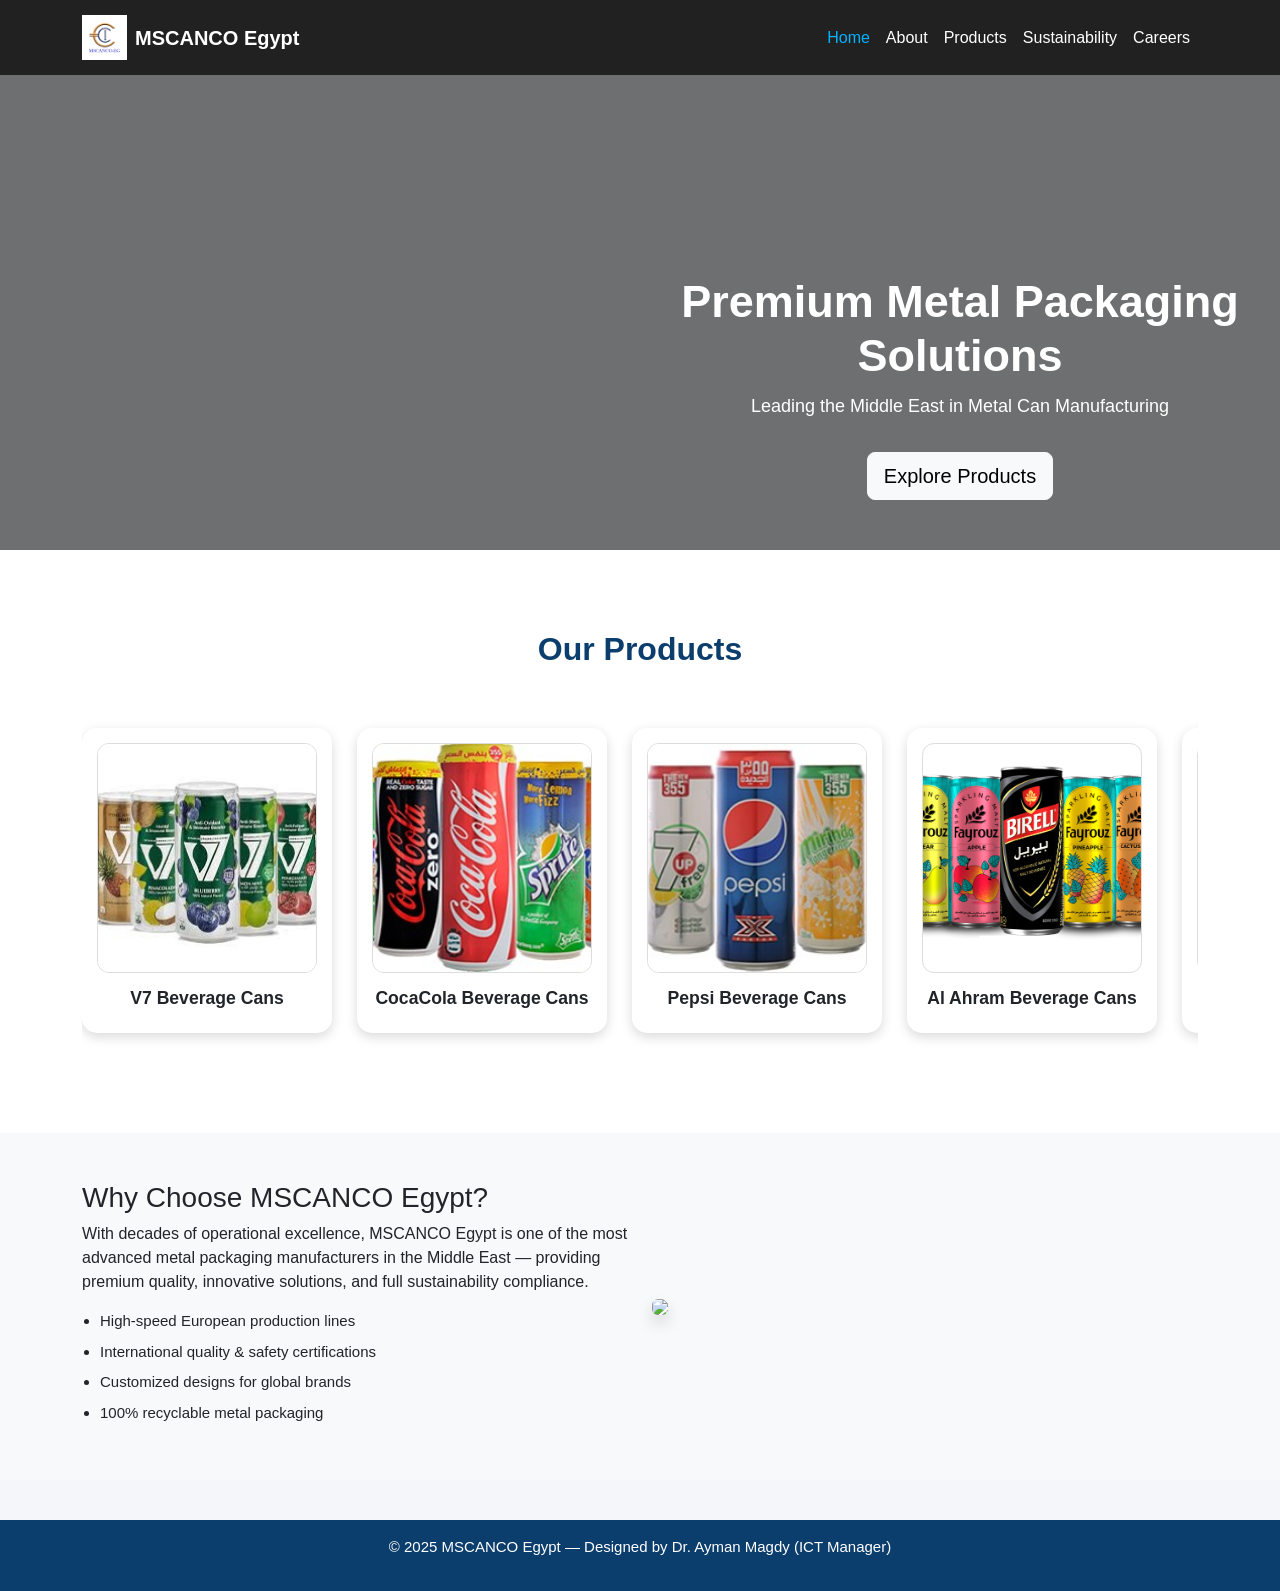
==== commit fbe47f2f: "Update index.html" ====
--- a/index.html
+++ b/index.html
@@ -15,7 +15,7 @@
     <link href="https://unpkg.com/aos@2.3.1/dist/aos.css" rel="stylesheet">
 
     <!-- Custom CSS -->
-    <link rel="stylesheet" href="css/style.css">
+    <link rel="stylesheet" href="style.css">
 </head>
 
 <body>
@@ -48,7 +48,7 @@
 <!-- HERO SECTION WITH VIDEO -->
 <header class="hero-section">
     <video autoplay muted loop class="bg-video">
-        <source src="videos/factory.mp4" type="video/mp4">
+        <source src="video/factory.mp4" type="video/mp4">
     </video>
 
     <div class="hero-overlay"></div>
--- a/style.css
+++ b/style.css
@@ -0,0 +1,175 @@
+/* ========== GLOBAL STYLES ========== */
+body {
+    margin: 0;
+    font-family: Poppins, Arial, sans-serif;
+    background: #f4f6f9;
+}
+
+.container {
+    width: 90%;
+    margin: auto;
+}
+
+a {
+    text-decoration: none;
+}
+
+ul {
+    margin: 0;
+    padding: 0;
+}
+
+
+
+/* ========== HEADER (FIXED + DARK TRANSPARENT) ========== */
+.custom-header {
+    background: rgba(0, 0, 0, 0.7) !important;
+    backdrop-filter: blur(8px);
+    padding: 10px 0 !important;
+}
+
+.company-name {
+    color: #ffffff !important;
+    font-weight: 700;
+    font-size: 20px;
+}
+
+.nav-link {
+    color: #ffffff !important;
+    font-weight: 500;
+    font-size: 16px;
+}
+
+.nav-link.active,
+.nav-link:hover {
+    color: #00b3ff !important;
+}
+
+
+
+/* ========== HERO SECTION WITH VIDEO ========== */
+.hero-section {
+    position: relative;
+    height: 550px;
+    overflow: hidden;
+}
+
+.bg-video {
+    width: 100%;
+    height: 100%;
+    object-fit: cover;
+}
+
+.hero-overlay {
+    position: absolute;
+    top: 0;
+    left: 0;
+    width: 100%;
+    height: 100%;
+    background: rgba(0,0,0,0.55);
+}
+
+.hero-content {
+    position: absolute;
+    top: 50%;
+    left: 50%;
+    transform: translate(-50%, -50%);
+    text-align: center;
+    color: white;
+}
+
+.hero-content h1 {
+    font-size: 45px;
+    font-weight: 700;
+}
+
+.hero-content p {
+    font-size: 18px;
+    margin-top: 10px;
+}
+
+
+
+/* ========== GENERIC SECTION ========== */
+.section {
+    padding: 80px 0;
+    background: white;
+}
+
+.section-title {
+    text-align: center;
+    font-size: 32px;
+    color: #0b3d6d;
+    margin-bottom: 40px;
+    font-weight: 700;
+}
+
+
+
+/* ========== PRODUCT CAROUSEL (6 PRODUCTS) ========== */
+.carousel-container {
+    overflow: hidden;
+    width: 100%;
+    position: relative;
+    padding: 20px 0;
+}
+
+.carousel-track {
+    display: flex;
+    gap: 25px;
+    animation: slideProducts 18s linear infinite;
+}
+
+.product-card {
+    min-width: 250px;
+    max-width: 250px;
+    background: #ffffff;
+    border-radius: 15px;
+    padding: 15px;
+    text-align: center;
+    box-shadow: 0 4px 12px rgba(0,0,0,0.15);
+    flex-shrink: 0;
+}
+
+.product-card img {
+    width: 100%;
+    height: 230px;
+    object-fit: cover;
+    border-radius: 12px;
+    border: 1px solid #ddd;
+}
+
+.product-card h3 {
+    margin-top: 15px;
+    font-size: 1.1rem;
+    font-weight: 600;
+}
+
+@keyframes slideProducts {
+    from { transform: translateX(0); }
+    to   { transform: translateX(-50%); }
+}
+
+
+
+/* ========== WHY-US SECTION (IMAGE + TEXT) ========== */
+.why-us ul {
+    padding-left: 18px;
+}
+
+.why-us li {
+    margin-bottom: 8px;
+    font-size: 15px;
+}
+
+
+
+/* ========== FOOTER ========== */
+.footer {
+    background: #0b3d6d !important;
+    color: white !important;
+    text-align: center;
+    padding: 25px 10px;
+    margin-top: 40px;
+    font-size: 15px;
+}
